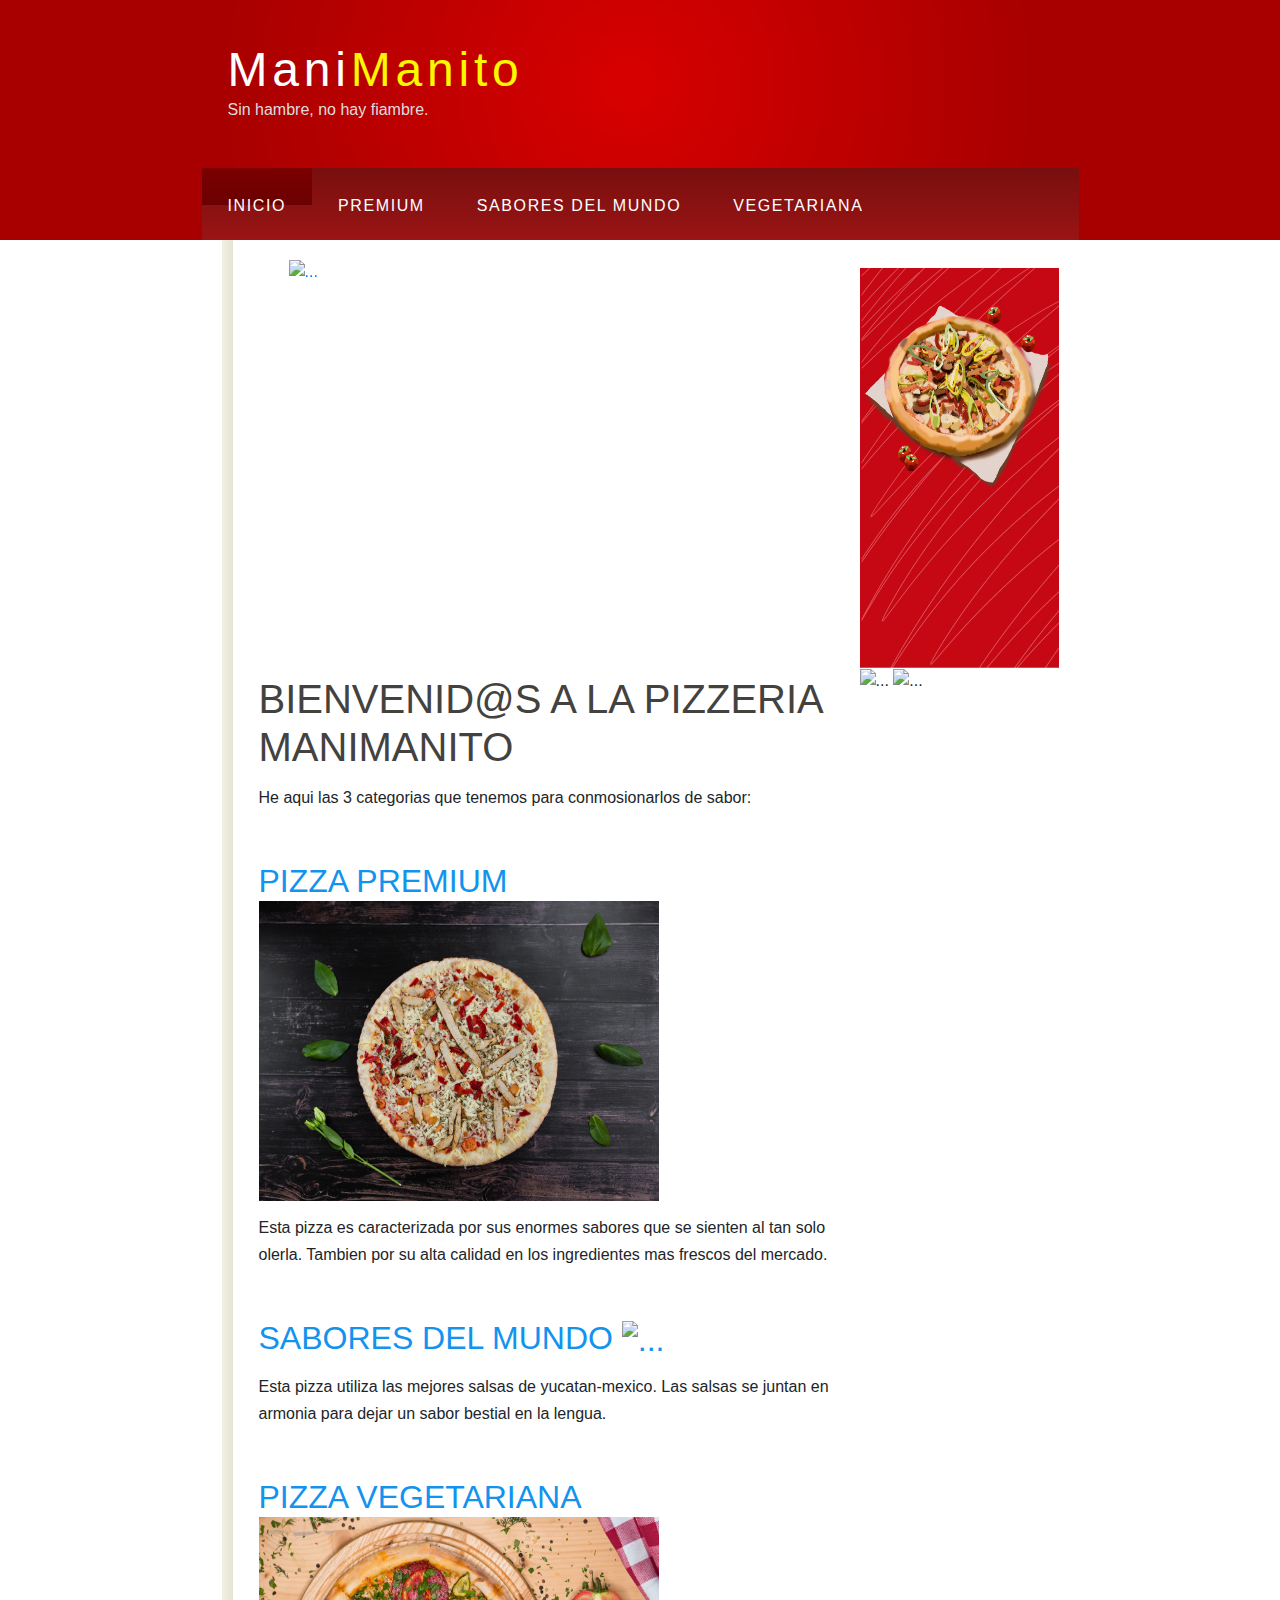
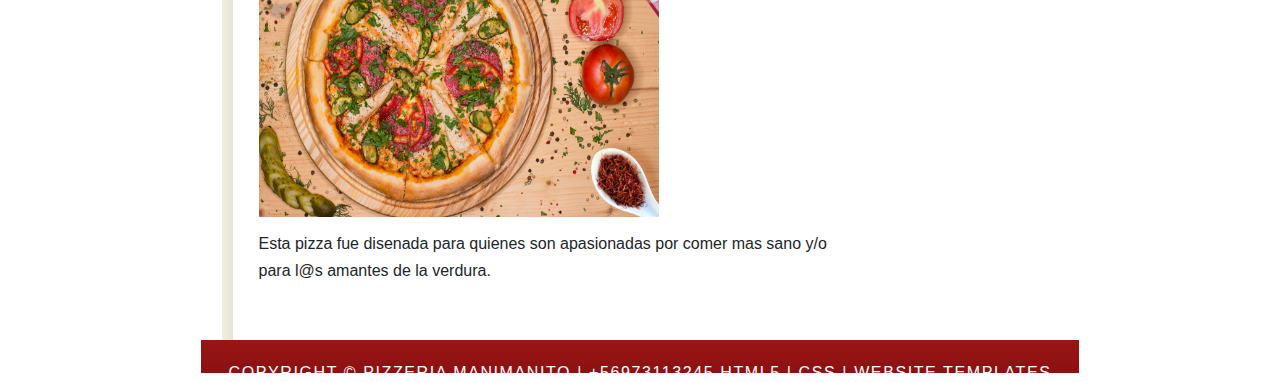
==== index.html @ 048c7f7d "Add files via upload" ====
<!DOCTYPE HTML>
<html>

<head>
  <title>Pizzeria Manimanito</title>
  <meta name="description" content="website description" />
  <meta name="keywords" content="website keywords, website keywords" />
  <meta http-equiv="content-type" content="text/html; charset=windows-1252" />
  <meta name="viewport" content="width=device-width, initial-scale=1, shrink-to-fit=no">
  <link rel="stylesheet" type="text/css" href="style/style.css" title="style" />
  <!-- Bootstrap CSS -->
  <link rel="stylesheet" href="https://stackpath.bootstrapcdn.com/bootstrap/4.4.1/css/bootstrap.min.css"
    integrity="sha384-Vkoo8x4CGsO3+Hhxv8T/Q5PaXtkKtu6ug5TOeNV6gBiFeWPGFN9MuhOf23Q9Ifjh" crossorigin="anonymous">
</head>

<body>
  <div id="main">
    <div id="header">
      <div id="logo">
        <div id="logo_text">
          <!-- class="logo_colour", allows you to change the colour of the text -->
          <h1><a href="index.html">Mani<span class="logo_colour">Manito</span></a></h1>
          <h2>Sin hambre, no hay fiambre.</h2>
        </div>
      </div>
      <div id="menubar">
        <ul id="menu">
          <!-- put class="selected" in the li tag for the selected page - to highlight which page you're on -->
          <li class="selected"><a href="index.html">INICIO</a></li>
          <li><a href="examples.html">PREMIUM</a></li>
          <li><a href="page.html">SABORES DEL MUNDO</a></li>
          <li><a href="another_page.html">VEGETARIANA</a></li>
        </ul>
      </div>
    </div>
    <div id="site_content">
      <div class="sidebar">
        <!-- insert your sidebar items here -->
        <ul>
          <img src="images/publicidad.jpg" 
          alt="..." width="200px" height="400px">
          <img src="https://thumbs.dreamstime.com/z/pizza-imagen-del-vector-de-las-carnes-creativas-de-las-pizzas-pizza-del-italiano-del-icono-80670238.jpg" 
          alt="..." width="200px" height="400px">
          <img src="https://img.freepik.com/vector-gratis/ilustracion-circulo-pizza-dibujos-animados-animacion-icono-personaje_279965-57.jpg?size=338&ext=jpg" 
          alt="..." width="200px" height="400px">
        </ul>
      </div>
      <div>
        <div class="container">
          <div class="row">
            <div class="col-sm-12">
              <div id="carouselExampleControls" class="carousel slide" data-ride="carousel">
                <div class="carousel-inner">
                  <div class="carousel-item active">
                    <a href="Arte1.html">
                      <img src="https://papajohns.com.gt/images/uploads/promotions/guatemala/image-promotions-super-trio-grandes-20-11-2020.jpg" class="d-block w-100"
                        alt="..." width="600px" height="400px">
                    </a>
                  </div>
      
                  <div class="carousel-item">
                    <a href="Arte2.html">
                      <img src="https://papajohns.com.gt/images/uploads/promotions/guatemala/image-promotions-super-duo-grandes-20-11-2020.jpg" class="d-block w-100" alt="..." width="600px"
                        height="400px">
                    </a>
                  </div>
      
                  <div class="carousel-item">
                    <a href="Arte3.html">
                      <img src="https://papajohns.com.gt/images/uploads/promotions/guatemala/3.-image-card-promotions-combos-personales-especialidad.jpg" class="d-block w-100"
                        alt="..." width="600px" height="400px">
                    </a>
                  </div>
                </div>
      
                <a class="carousel-control-prev" href="#carouselExampleControls" role="button" data-slide="prev">
                  <span class="carousel-control-prev-icon" aria-hidden="true"></span>
                  <span class="sr-only">Previous</span>
                </a>
      
                <a class="carousel-control-next" href="#carouselExampleControls" role="button" data-slide="next">
                  <span class="carousel-control-next-icon" aria-hidden="true"></span>
                  <span class="sr-only">Next</span>
                </a>
              </div>
            </div>
          </div>
        </div>
      
        <!-- Optional JavaScript -->
        <!-- jQuery first, then Popper.js, then Bootstrap JS -->
        <script src="https://code.jquery.com/jquery-3.4.1.slim.min.js"
          integrity="sha384-J6qa4849blE2+poT4WnyKhv5vZF5SrPo0iEjwBvKU7imGFAV0wwj1yYfoRSJoZ+n"
          crossorigin="anonymous"></script>
        <script src="https://cdn.jsdelivr.net/npm/popper.js@1.16.0/dist/umd/popper.min.js"
          integrity="sha384-Q6E9RHvbIyZFJoft+2mJbHaEWldlvI9IOYy5n3zV9zzTtmI3UksdQRVvoxMfooAo"
          crossorigin="anonymous"></script>
        <script src="https://stackpath.bootstrapcdn.com/bootstrap/4.4.1/js/bootstrap.min.js"
          integrity="sha384-wfSDF2E50Y2D1uUdj0O3uMBJnjuUD4Ih7YwaYd1iqfktj0Uod8GCExl3Og8ifwB6"
          crossorigin="anonymous"></script>
      </div>
      <div id="content">
        <!-- insert the page content here -->
        <h1>BIENVENID@S A LA PIZZERIA MANIMANITO</h1>
        <p>
          He aqui las 3 categorias que tenemos para conmosionarlos de sabor:
        </p>
        <h2>PIZZA PREMIUM <img src="images/pizza1.jpg" class="sas1"
          alt="..." width="400px" height="300px"></h2>
        <p>Esta pizza es caracterizada por sus enormes sabores que se sienten al tan solo olerla.
        Tambien por su alta calidad en los ingredientes mas frescos del mercado.</p>
        
        <h2>SABORES DEL MUNDO <img src="images/pizza3.jpg" 
          alt="..." width="400px" height="300px"></h2>
        <p>Esta pizza utiliza las mejores salsas de yucatan-mexico.
          Las salsas se juntan en armonia para dejar un sabor bestial en la lengua.
        </p>

        <h2>PIZZA VEGETARIANA <img src="images/pizza2.jpg" 
          alt="..." width="400px" height="300px"></h2>
        <p>Esta pizza fue disenada para quienes son apasionadas por comer mas sano
          y/o para l@s amantes de la verdura.
        </p>
        
      </div>
    </div>
    <div id="content_footer"></div>
    <div id="footer">
      Copyright &copy; Pizzeria Manimanito | +56973113245 <a href="http://validator.w3.org/check?uri=referer">HTML5</a> | <a href="http://jigsaw.w3.org/css-validator/check/referer">CSS</a> | <a href="http://www.html5webtemplates.co.uk">Website Templates</a>
    </div>
  </div>
</body>
</html>
---- style/style.css ----
html
{ height: 100%;}

*
{ margin: 0;
  padding: 0;}

body
{ font: normal .80em 'trebuchet ms', arial, sans-serif;
  background: #F0EFE2;
  color: #777;}

p
{ padding: 0 0 20px 0;
  line-height: 1.7em;}

img
{ border: 0;}

h1, h2, h3, h4, h5, h6 
{ font: normal 175% 'century gothic', arial, sans-serif;
  color: #43423F;
  margin: 0 0 15px 0;
  padding: 15px 0 5px 0;}

h2
{ font: normal 175% 'century gothic', arial, sans-serif;
  color: #1293EE;}

h4, h5, h6
{ margin: 0;
  padding: 0 0 5px 0;
  font: normal 120% arial, sans-serif;
  color: #1293EE;}

h5, h6
{ font: italic 95% arial, sans-serif;
  padding: 0 0 15px 0;
  color: #000;}

h6
{ color: #362C20;}

a, a:hover
{ outline: none;
  text-decoration: underline;
  color: #CC0000;}

a:hover
{ text-decoration: none;}

.left
{ float: left;
  width: auto;
  margin-right: 10px;}

.right
{ float: right; 
  width: auto;
  margin-left: 10px;}

.center
{ display: block;
  text-align: center;
  margin: 20px auto;}

blockquote
{ margin: 20px 0; 
  padding: 10px 20px 0 20px;
  border: 1px solid #E5E5DB;
  background: #FFF;}

ul
{ margin: 2px 0 22px 17px;}

ul li
{ list-style-type: circle;
  margin: 0 0 6px 0; 
  padding: 0 0 4px 5px;}

ol
{ margin: 8px 0 22px 20px;}

ol li
{ margin: 0 0 11px 0;}

#main, #logo, #menubar, #site_content, #footer
{ margin-left: auto; 
  margin-right: auto;}

#header
{ background: #A80000;
  height: 240px;}

#logo
{ width: 825px;
  position: relative;
  height: 168px;
  background: #A80000 url(logo.png) no-repeat;}

#logo #logo_text 
{ position: absolute; 
  top: 20px;
  left: 0;}

#logo h1, #logo h2
{ font: normal 300% 'century gothic', arial, sans-serif;
  border-bottom: 0;
  text-transform: none;
  margin: 0;}

#logo_text h1, #logo_text h1 a, #logo_text h1 a:hover 
{ padding: 22px 0 0 0;
  color: #FFF;
  letter-spacing: 0.1em;
  text-decoration: none;}

#logo_text h1 a .logo_colour
{ color: #FAF700;}

#logo_text h2
{ font-size: 100%;
  padding: 4px 0 0 0;
  color: #DDD;}

#menubar
{ width: 877px;
  height: 72px;
  padding: 0;
  background: #5A2C24 url(menu.png) repeat-x;} 

ul#menu, ul#menu li
{ float: left;
  margin: 0; 
  padding: 0;}

ul#menu li
{ list-style: none;}

ul#menu li a
{ letter-spacing: 0.1em;
  font: normal 100% 'lucida sans unicode', arial, sans-serif;
  display: block; 
  float: left; 
  height: 37px;
  padding: 29px 26px 6px 26px;
  text-align: center;
  color: #FFF;
  text-transform: uppercase;
  text-decoration: none;
  background: transparent;} 

ul#menu li a:hover, ul#menu li.selected a, ul#menu li.selected a:hover
{ color: #FFF;
  background: #451C1B url(menu_select.png) repeat-x;}

#site_content
{ width: 837px;
  overflow: hidden;
  margin: 0 auto 0 auto;
  padding: 20px 24px 20px 37px;
  background: #FFF url(content.png) repeat-y;} 

.sidebar
{ float: right;
  width: 190px;
  padding: 0 15px 20px 15px;}

.sidebar ul
{ width: 178px; 
  padding: 4px 0 0 0; 
  margin: 4px 0 30px 0;}

.sidebar li
{ list-style: none; 
  padding: 0 0 7px 0; }

.sidebar li a, .sidebar li a:hover
{ padding: 0 0 0 40px;
  display: block;
  background: transparent url(link.png) no-repeat left center;} 

.sidebar li a.selected
{ color: #444;
  text-decoration: none;} 

#content
{ text-align: left;
  width: 595px;
  padding: 0;}

#content ul
{ margin: 2px 0 22px 0px;}

#content ul li
{ list-style-type: none;
  background: url(bullet.png) no-repeat;
  margin: 0 0 6px 0; 
  padding: 0 0 4px 25px;
  line-height: 1.5em;}

#footer
{ width: 878px;
  font: normal 100% 'lucida sans unicode', arial, sans-serif;
  height: 33px;
  padding: 24px 0 5px 0;
  text-align: center; 
  background: #29425E url(footer.png) repeat-x;
  color: #FFF;
  text-transform: uppercase;
  letter-spacing: 0.1em;}

#footer a
{ color: #FFF;
  text-decoration: none;}

#footer a:hover
{ color: #FFF;
  text-decoration: underline;}

.search
{ color: #5D5D5D; 
  border: 1px solid #BBB; 
  width: 134px; 
  padding: 4px; 
  font: 100% arial, sans-serif;}

#colours
{ height: 0px;
  text-align: right;
  padding: 66px 16px 0px 300px;}
  
.form_settings
{ margin: 15px 0 0 0;}

.form_settings p
{ padding: 0 0 4px 0;}

.form_settings span
{ float: left; 
  width: 200px; 
  text-align: left;}
  
.form_settings input, .form_settings textarea
{ padding: 5px; 
  width: 299px; 
  font: 100% arial; 
  border: 1px solid #E5E5DB; 
  background: #FFF; 
  color: #47433F;}
  
.form_settings .submit
{ font: 100% arial; 
  border: 1px solid; 
  width: 99px; 
  margin: 0 0 0 212px; 
  height: 33px;
  padding: 2px 0 3px 0;
  cursor: pointer; 
  background: #7D0F0F; 
  color: #FFF;}

.form_settings textarea, .form_settings select
{ font: 100% arial; 
  width: 299px;}

.form_settings select
{ width: 310px;}

.form_settings .checkbox
{ margin: 4px 0; 
  padding: 0; 
  width: 14px;
  border: 0;
  background: none;}

.separator
{ width: 100%;
  height: 0;
  border-top: 1px solid #D9D5CF;
  border-bottom: 1px solid #FFF;
  margin: 0 0 20px 0;}
  
table
{ margin: 10px 0 30px 0;}

table tr th, table tr td
{ background: #3B3B3B;
  color: #FFF;
  padding: 7px 4px;
  text-align: left;}
  
table tr td
{ background: #F0EFE2;
  color: #47433F;
  border-top: 1px solid #FFF;}
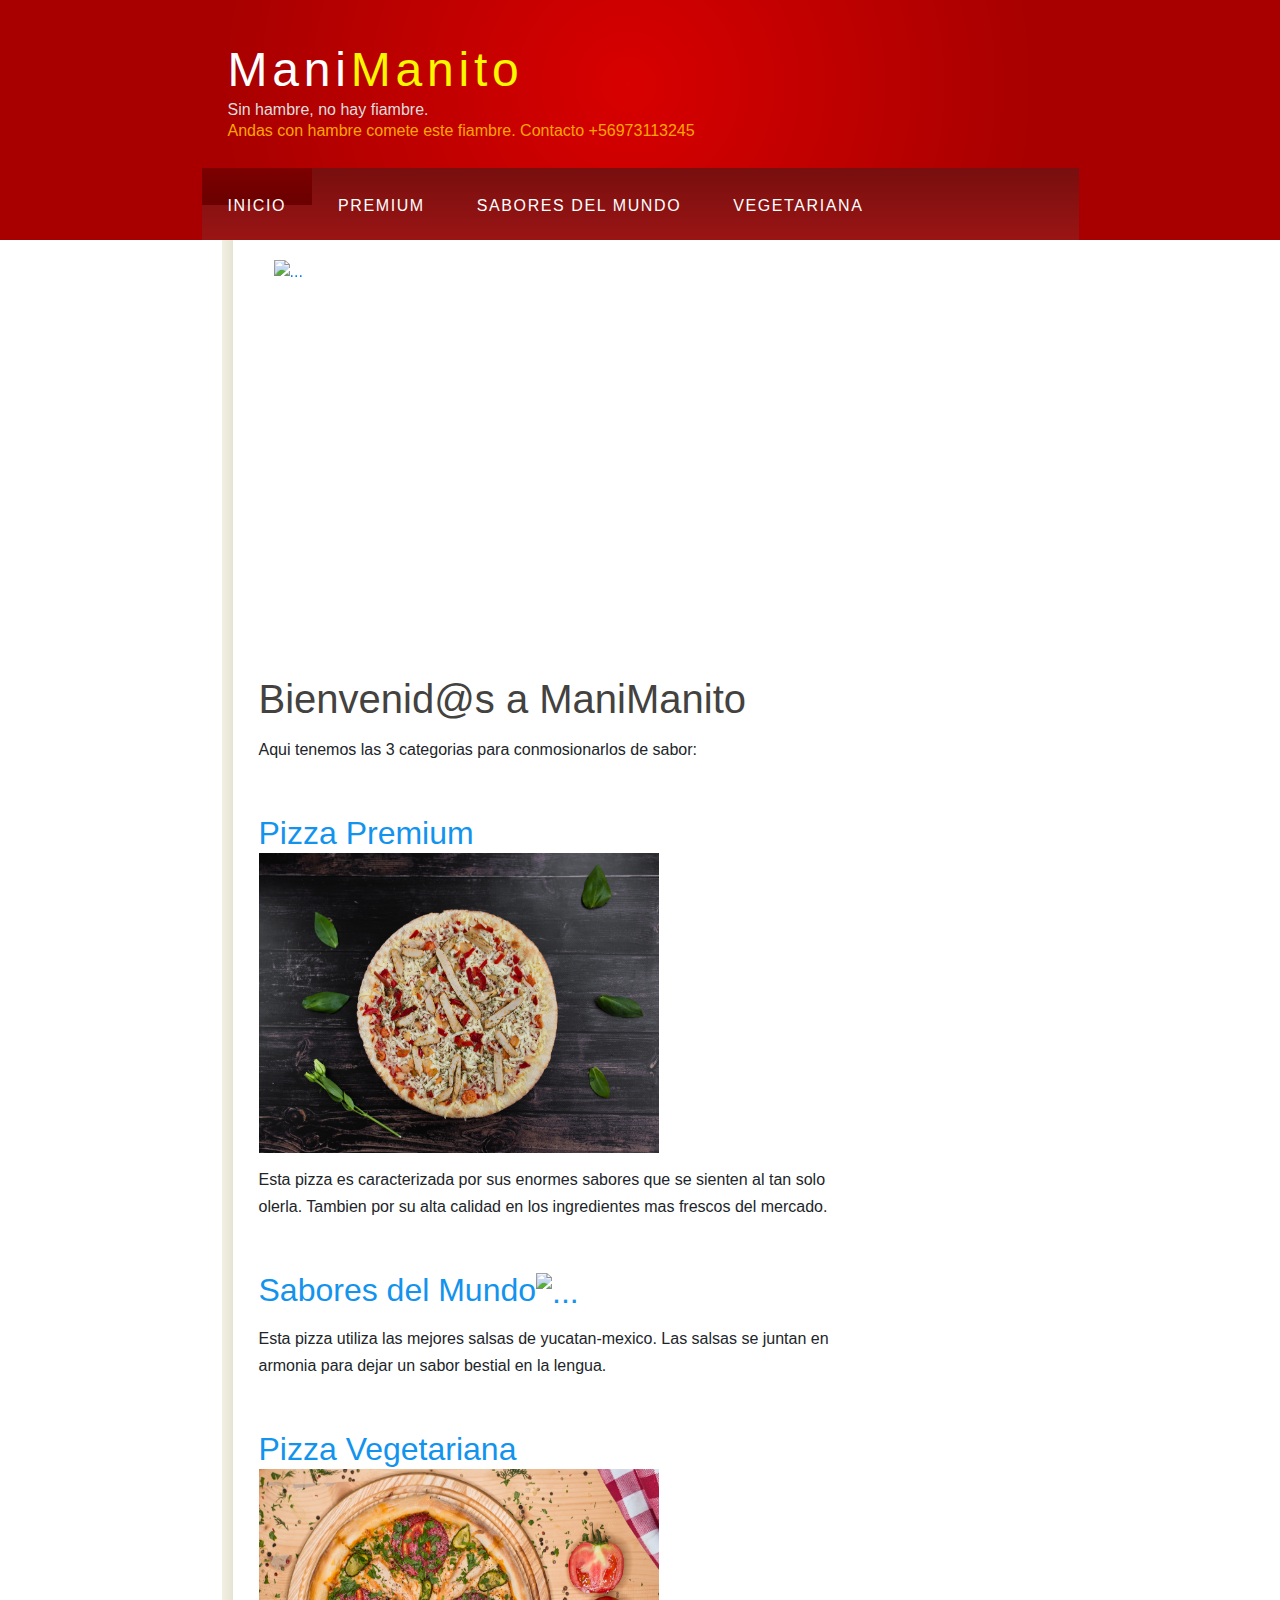
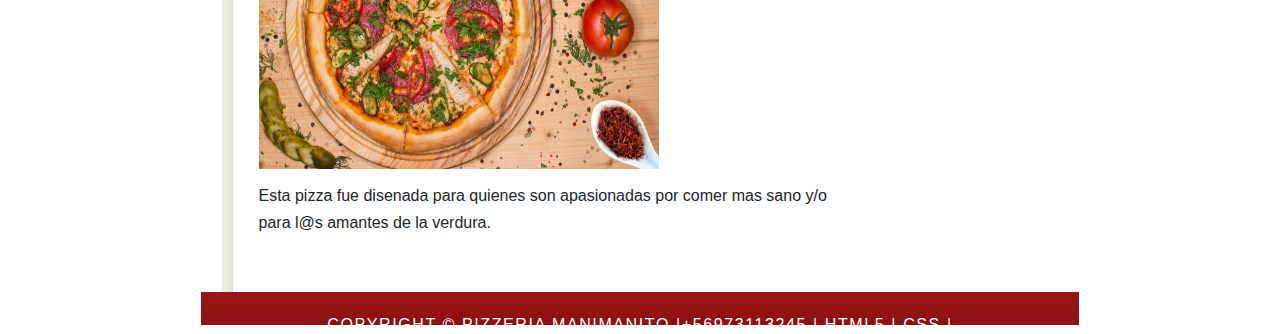
==== commit ddacdf4e: "Add files via upload" ====
--- a/index.html
+++ b/index.html
@@ -21,6 +21,7 @@
           <!-- class="logo_colour", allows you to change the colour of the text -->
           <h1><a href="index.html">Mani<span class="logo_colour">Manito</span></a></h1>
           <h2>Sin hambre, no hay fiambre.</h2>
+          <h8 class="pepa">Andas con hambre comete este fiambre. Contacto +56973113245</h8>
         </div>
       </div>
       <div id="menubar">
@@ -34,17 +35,6 @@
       </div>
     </div>
     <div id="site_content">
-      <div class="sidebar">
-        <!-- insert your sidebar items here -->
-        <ul>
-          <img src="images/publicidad.jpg" 
-          alt="..." width="200px" height="400px">
-          <img src="https://thumbs.dreamstime.com/z/pizza-imagen-del-vector-de-las-carnes-creativas-de-las-pizzas-pizza-del-italiano-del-icono-80670238.jpg" 
-          alt="..." width="200px" height="400px">
-          <img src="https://img.freepik.com/vector-gratis/ilustracion-circulo-pizza-dibujos-animados-animacion-icono-personaje_279965-57.jpg?size=338&ext=jpg" 
-          alt="..." width="200px" height="400px">
-        </ul>
-      </div>
       <div>
         <div class="container">
           <div class="row">
@@ -101,22 +91,22 @@
       </div>
       <div id="content">
         <!-- insert the page content here -->
-        <h1>BIENVENID@S A LA PIZZERIA MANIMANITO</h1>
+        <h1>Bienvenid@s a ManiManito</h1>
         <p>
-          He aqui las 3 categorias que tenemos para conmosionarlos de sabor:
+        Aqui tenemos las 3 categorias para conmosionarlos de sabor:
         </p>
-        <h2>PIZZA PREMIUM <img src="images/pizza1.jpg" class="sas1"
+        <h2>Pizza Premium<img src="images/pizza1.jpg" class="sas1"
           alt="..." width="400px" height="300px"></h2>
         <p>Esta pizza es caracterizada por sus enormes sabores que se sienten al tan solo olerla.
         Tambien por su alta calidad en los ingredientes mas frescos del mercado.</p>
         
-        <h2>SABORES DEL MUNDO <img src="images/pizza3.jpg" 
+        <h2>Sabores del Mundo<img src="images/pizza3.jpg" 
           alt="..." width="400px" height="300px"></h2>
         <p>Esta pizza utiliza las mejores salsas de yucatan-mexico.
           Las salsas se juntan en armonia para dejar un sabor bestial en la lengua.
         </p>
 
-        <h2>PIZZA VEGETARIANA <img src="images/pizza2.jpg" 
+        <h2>Pizza Vegetariana<img src="images/pizza2.jpg" 
           alt="..." width="400px" height="300px"></h2>
         <p>Esta pizza fue disenada para quienes son apasionadas por comer mas sano
           y/o para l@s amantes de la verdura.
@@ -126,7 +116,7 @@
     </div>
     <div id="content_footer"></div>
     <div id="footer">
-      Copyright &copy; Pizzeria Manimanito | +56973113245 <a href="http://validator.w3.org/check?uri=referer">HTML5</a> | <a href="http://jigsaw.w3.org/css-validator/check/referer">CSS</a> | <a href="http://www.html5webtemplates.co.uk">Website Templates</a>
+      Copyright &copy; Pizzeria Manimanito </a> |+56973113245 <a a> | <a href="http://validator.w3.org/check?uri=referer">HTML5</a> | <a href="http://jigsaw.w3.org/css-validator/check/referer">CSS</a> | <a href="http://www.html5webtemplates.co.uk"></a>
     </div>
   </div>
 </body>
--- a/style/style.css
+++ b/style/style.css
@@ -295,3 +295,20 @@
   color: #47433F;
   border-top: 1px solid #FFF;}
 
+  .text4{
+    text-align: left;
+  }
+
+  .text5{
+    text-align: left;
+  }
+
+  .text6{
+    text-align: left;
+  }
+
+  .pepa{
+    text-align: right;
+    color: orange;
+  }
+  